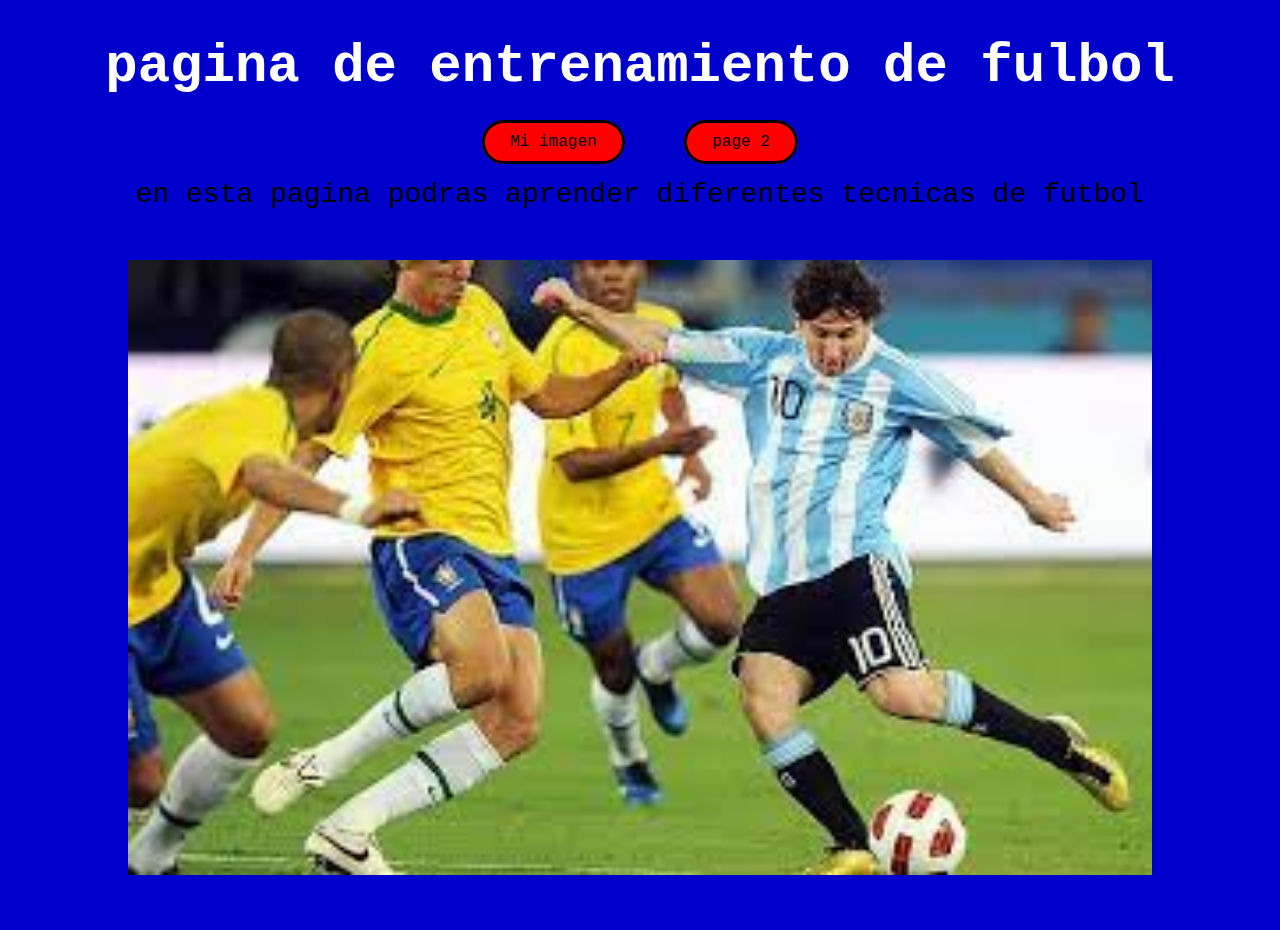
==== index.html @ 37cffa62 "Code added" ====
<!DOCTYPE html>
<html>
<head>
	<meta charset="utf-8">
	<meta name="viewport" content="width=device-width, initial-scale=1">
	<title>	mi pagina hecha por Brenda </title>
<link rel="stylesheet" type="text/css" href=" ./styles/styles.css">
</head>
<body>
	<h1> pagina de entrenamiento de fulbol</h1>
	<a href="#home-image">Mi imagen</a>
	<a href="./pages/page2.html">page 2</a>
	<p>en esta pagina podras aprender diferentes tecnicas de futbol </p>
	
    <div class='image-container' id='home-image'>
	    <img src="./images/messi.jpg">
    </div>
</body>
</html>
---- styles/styles.css ----
html{
    scroll-behavior: smooth;
    font-family: "courier New";
}

body{ 
	background-color: mediumblue ;
	text-align: center;
	margin: 0 auto;
	
}

h1{
    font-weight: 700;
    font-size: 54px;
    color: white;
}

ul{
	list-style-type: none;
	padding: 0;
}

li,p{
font-size: 28px;
}

.image-container{
    width: 80%;
    margin: 50px auto;
}

img{
    width: 100%;
}

a{
    text-decoration: none;
    color: black ;
    background-color: red;
    border: 3px solid black;
    padding: 10px 25px;
    margin: 0 25px;
    border-radius: 60px;
    transition-duration: .2s;
}

a:hover{
    color: white;
    border:3px solid white;
    transition-duration: .2s;
}
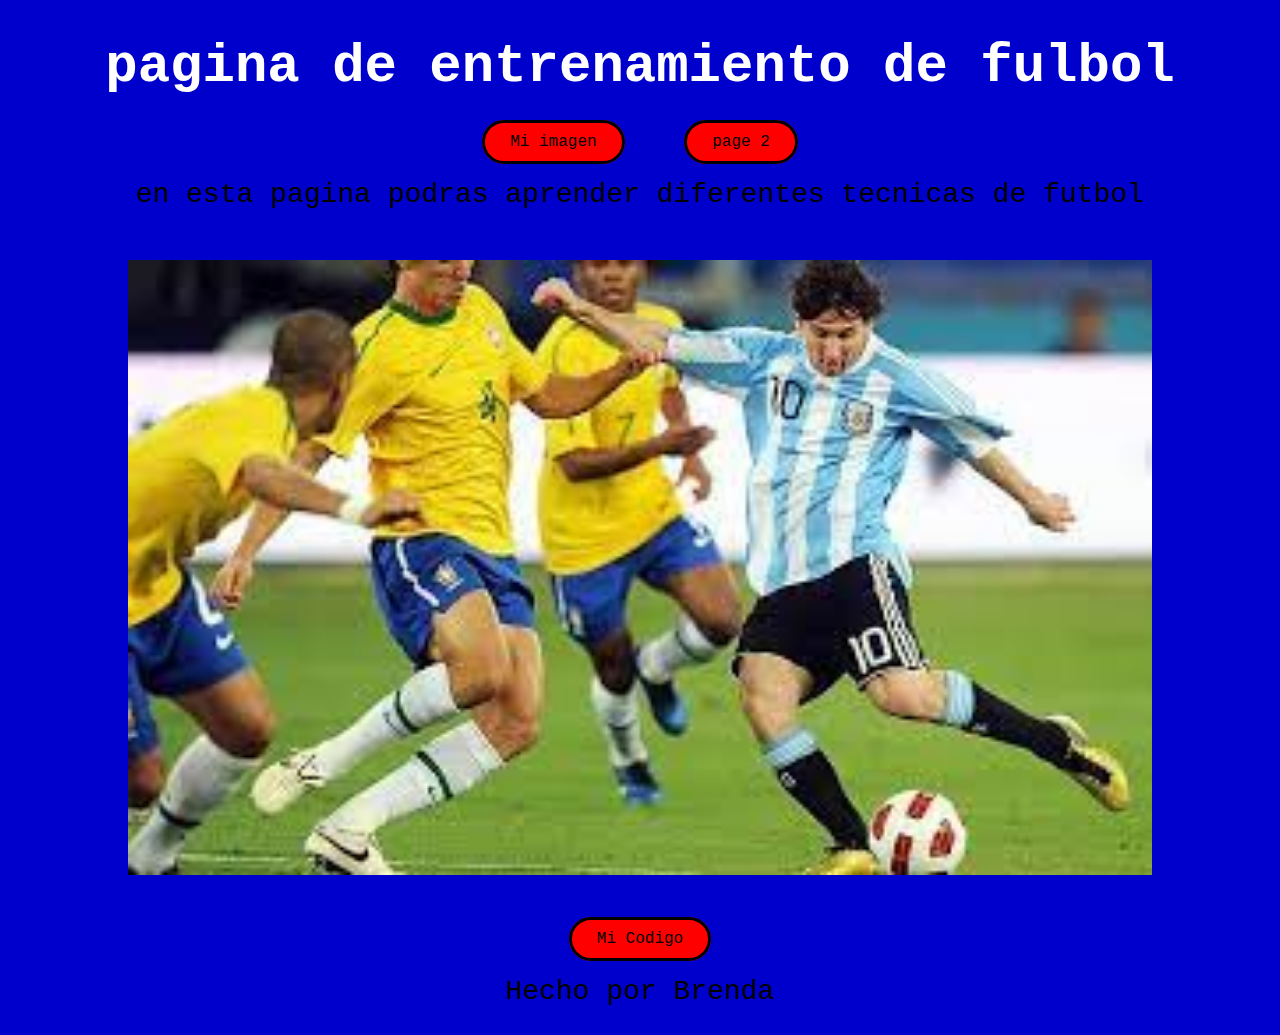
==== commit 4bdfa733: "link to code added" ====
--- a/index.html
+++ b/index.html
@@ -15,5 +15,11 @@
     <div class='image-container' id='home-image'>
 	    <img src="./images/messi.jpg">
     </div>
+
+	<a href="https://github.com/antoniojr100/Brenda" target="_blank">Mi Codigo</a>
+
+	<footer>
+		<p>Hecho por Brenda</p>
+	</footer>
 </body>
 </html>--- a/styles/styles.css
+++ b/styles/styles.css
@@ -40,7 +40,7 @@
     background-color: red;
     border: 3px solid black;
     padding: 10px 25px;
-    margin: 0 25px;
+    margin: 35px 25px;
     border-radius: 60px;
     transition-duration: .2s;
 }
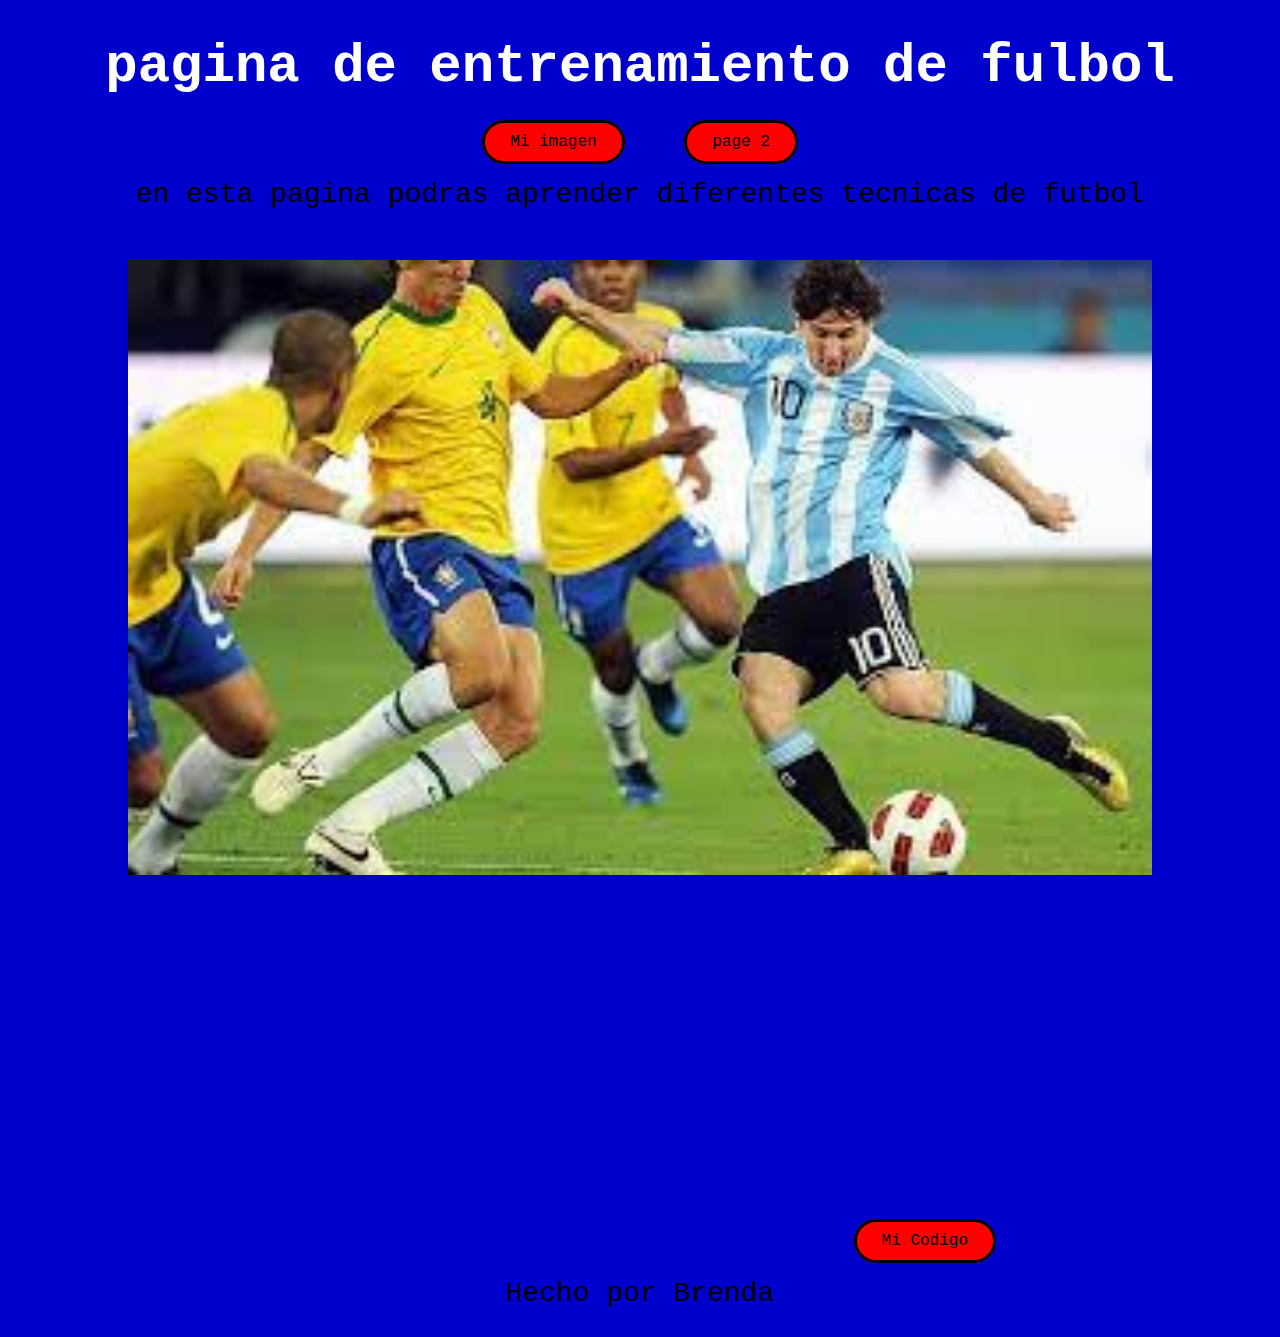
==== commit 7697b45a: "video added" ====
--- a/index.html
+++ b/index.html
@@ -16,6 +16,8 @@
 	    <img src="./images/messi.jpg">
     </div>
 
+	<iframe width="560" height="315" src="https://www.youtube.com/embed/ZmKy_fnRM_E?si=uSwLervcbax9F2dg" title="YouTube video player" frameborder="0" allow="accelerometer; autoplay; clipboard-write; encrypted-media; gyroscope; picture-in-picture; web-share" allowfullscreen></iframe>
+
 	<a href="https://github.com/antoniojr100/Brenda" target="_blank">Mi Codigo</a>
 
 	<footer>
--- a/styles/styles.css
+++ b/styles/styles.css
@@ -49,4 +49,8 @@
     color: white;
     border:3px solid white;
     transition-duration: .2s;
+}
+
+iframe{
+    max-width: 90vw;
 }